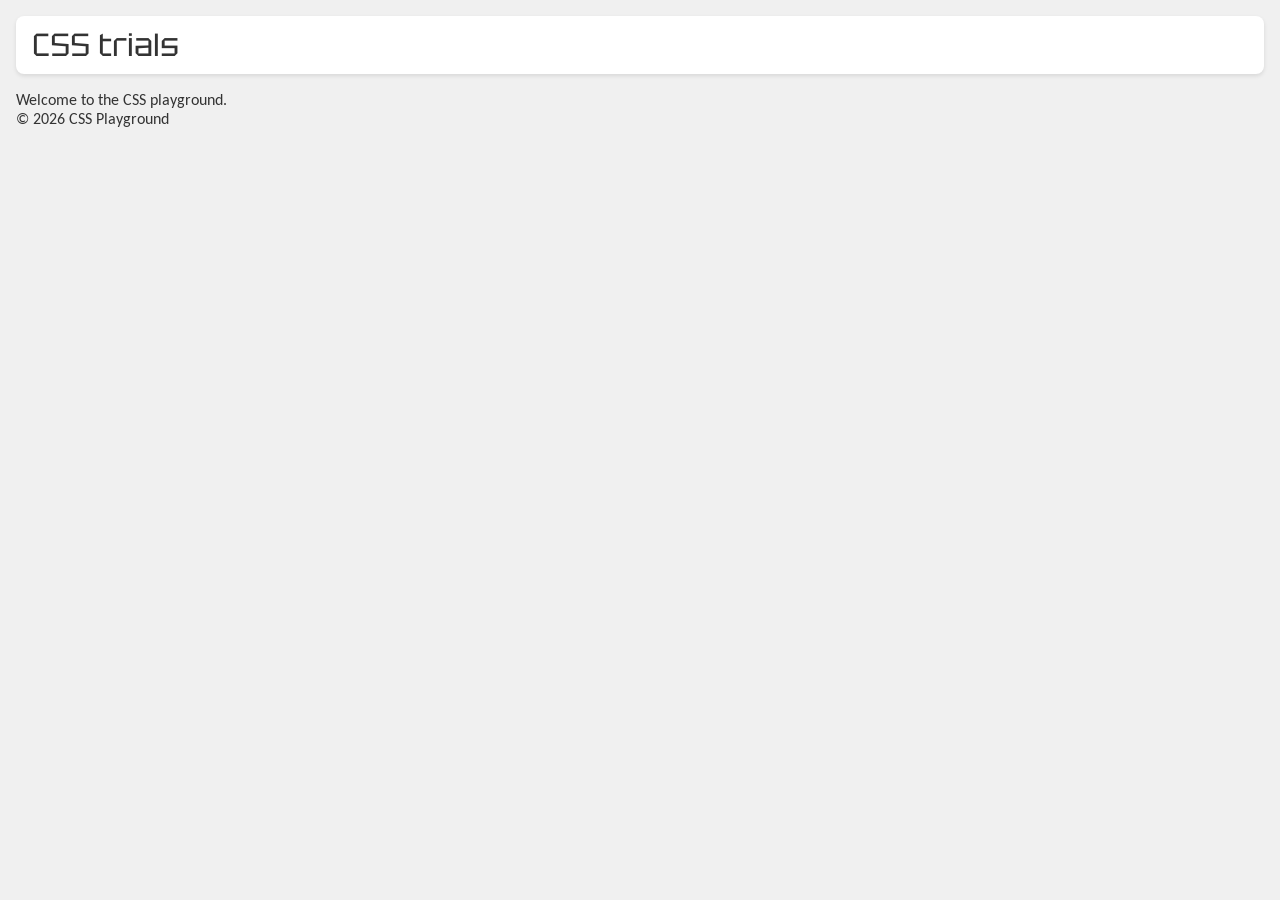
==== index.html @ c343b044 "simple scaffolding in place" ====
<!DOCTYPE html>
<html lang="en">
<head>
    <meta charset="UTF-8">
    <meta name="viewport" content="width=device-width, initial-scale=1.0">
    <title>css playground</title>
    <link rel="stylesheet" href="index.css" />
</head>
<body>
    <header>
        <h1>CSS trials</h1>
    </header>
    <main>
        <p>Welcome to the CSS playground.</p>
    </main>
    <footer>&copy; 2026 CSS Playground</footer>
</body>
</html>
---- index.css ----
@import url('https://fonts.googleapis.com/css2?family=Carlito:ital,wght@0,400;0,700;1,400;1,700&family=Tektur:wght@400..900&display=swap');

* {
    margin: 0;
    padding: 0;
    box-sizing: border-box;
}

body {
    background: #f0f0f0;
    color: #333;
    font-family: 'Carlito', Arial, sans-serif;
    font-size: 100%;
    padding: 1rem;
}


h1,h2,h3,h4 {
    font-family: 'Tektur', serif;
    font-weight: 400;
}
header {
    background: #fff;
    border-radius: .5rem;
    box-shadow: 0 2px 4px rgba(0, 0, 0, 0.1);
    margin: 0 0 1rem;
    padding: .5rem 1rem;
}
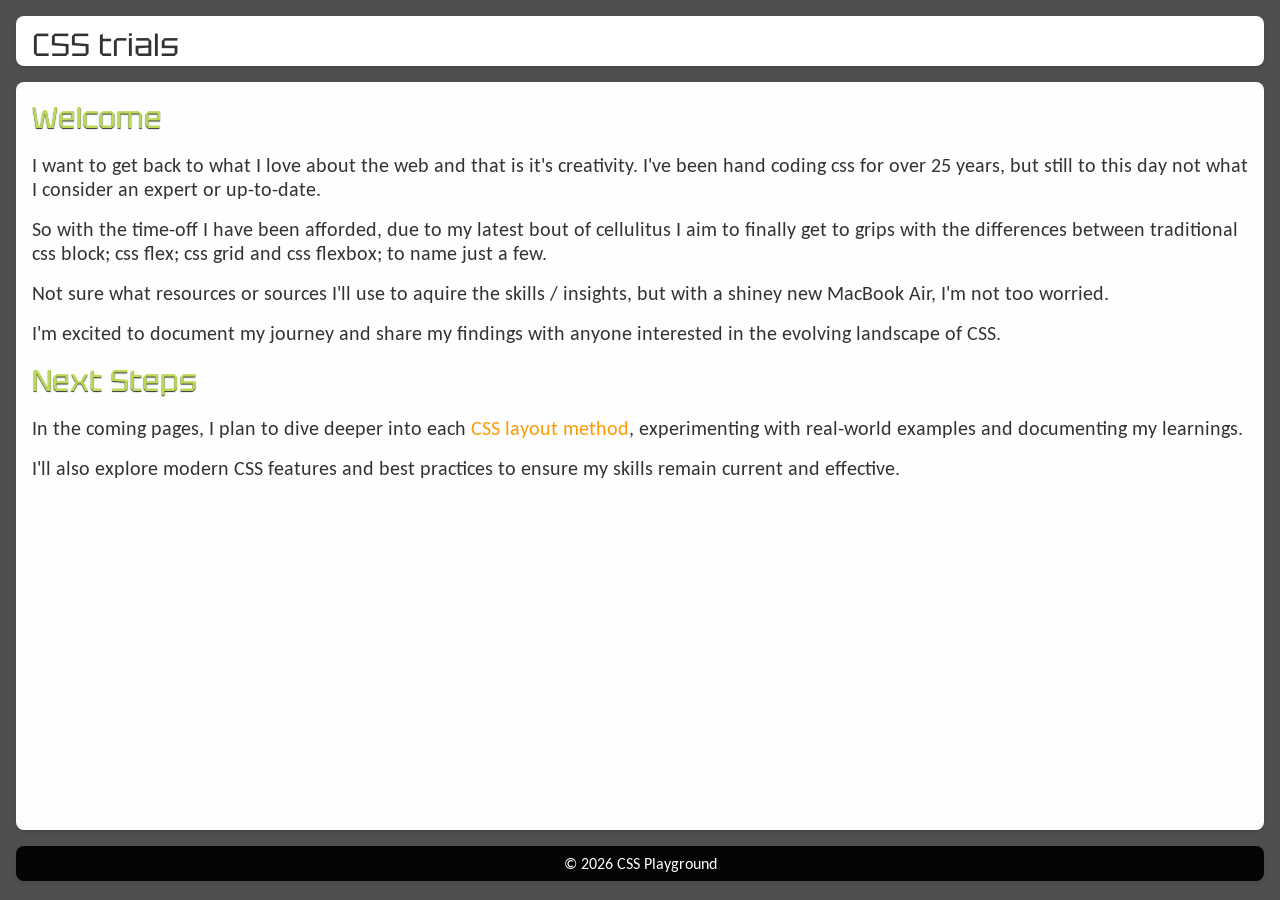
==== commit 72579820: "research css layouts" ====
--- a/index.html
+++ b/index.html
@@ -3,7 +3,7 @@
 <head>
     <meta charset="UTF-8">
     <meta name="viewport" content="width=device-width, initial-scale=1.0">
-    <title>css playground</title>
+    <title>home - css trials</title>
     <link rel="stylesheet" href="index.css" />
 </head>
 <body>
@@ -11,8 +11,24 @@
         <h1>CSS trials</h1>
     </header>
     <main>
-        <p>Welcome to the CSS playground.</p>
+        <h2>Welcome</h2>
+
+        <p>I want to get back to what I love about the web and that is it's creativity. I've been hand coding css for over 25 years, but still to this day not what I consider an expert or up-to-date.</p>
+
+        <p>So with the time-off I have been afforded, due to my latest bout of cellulitus I aim to finally get to grips with the differences between traditional css block; css flex; css grid and css flexbox; to name just a few.</p>
+
+        <p>Not sure what resources or sources I'll use to aquire the skills / insights, but with a shiney new MacBook Air, I'm not too worried.</p>
+
+        <p>I'm excited to document my journey and share my findings with anyone interested in the evolving landscape of CSS.</p>
+
+        <h2>Next Steps</h2>
+
+        <p>In the coming pages, I plan to dive deeper into each <a href="css-layout.html">CSS layout method</a>, experimenting with real-world examples and documenting my learnings.</p>
+        
+        <p>I'll also explore modern CSS features and best practices to ensure my skills remain current and effective.</p>
     </main>
-    <footer>&copy; 2026 CSS Playground</footer>
+    <footer>
+        <p>&copy; 2026 CSS Playground</p>
+    </footer>
 </body>
 </html>
--- a/index.css
+++ b/index.css
@@ -8,7 +8,7 @@
 }
 
 body {
-    background: #f0f0f0;
+    background: #4f4f4f;
     color: #333;
     font-family: 'Carlito', Arial, sans-serif;
     font-size: 100%;
@@ -19,11 +19,52 @@
 h1,h2,h3,h4 {
     font-family: 'Tektur', serif;
     font-weight: 400;
+    margin-bottom: 1rem;
 }
+
+
 header {
     background: #fff;
     border-radius: .5rem;
     box-shadow: 0 2px 4px rgba(0, 0, 0, 0.1);
     margin: 0 0 1rem;
+    padding: .5rem 1rem 0;
+}
+main {
+    background: #fefefe;
+    border-radius: .5rem;
+    box-shadow: 0 2px 4px rgba(0, 0, 0, 0.1);
+    display: block;
+    font-size: 1.25rem;
+    min-height: calc(100vh - 9.5rem);
+    margin: 0 0 1rem;
+    padding: 1rem;
+}
+main h2 {
+    color: #bada55;
+    text-shadow: 0 1px 1px #333;
+}
+main p { 
+    margin: 0 0 1rem;
+    line-height: 1.2;
+}
+main a {
+    color: #f90;
+    text-decoration: none;
+}
+main a:hover {
+    text-decoration: underline;
+}
+main ol,
+main ul {
+    margin: 0 0 1rem 1.5rem;
+}
+footer {
+    background: #040404;
+    border-radius: .5rem;
+    box-shadow: 0 2px 4px rgba(0, 0, 0, 0.1);
+    color: #fff;
+    margin: 1rem 0 0;
     padding: .5rem 1rem;
+    text-align: center;
 }
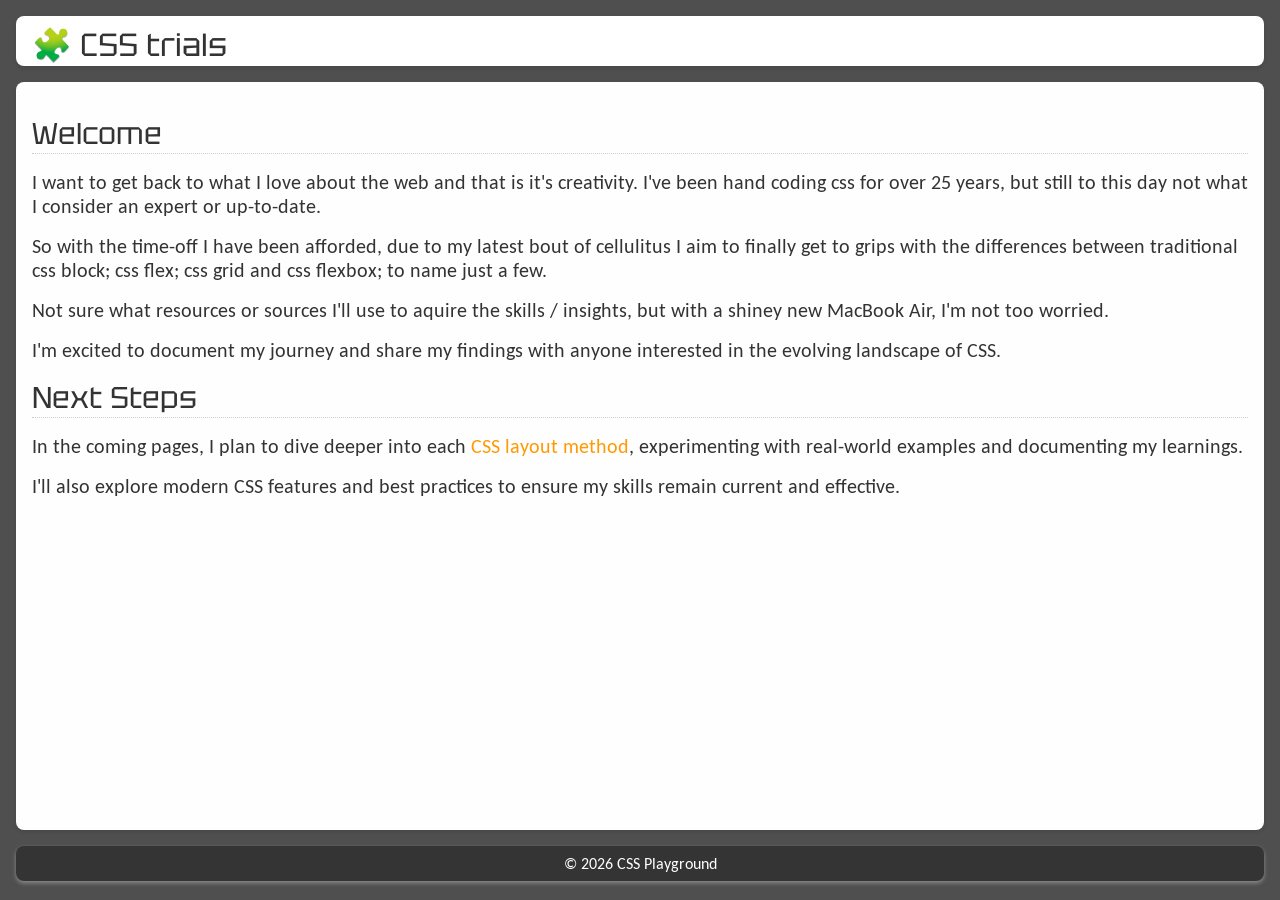
==== commit f3a2ac08: "minor updates" ====
--- a/index.html
+++ b/index.html
@@ -8,7 +8,7 @@
 </head>
 <body>
     <header>
-        <h1>CSS trials</h1>
+        <h1><a href="index.html">🧩 CSS trials</a></h1>
     </header>
     <main>
         <h2>Welcome</h2>
--- a/index.css
+++ b/index.css
@@ -30,6 +30,14 @@
     margin: 0 0 1rem;
     padding: .5rem 1rem 0;
 }
+
+header a {
+    color: inherit;
+    text-decoration: none;
+}
+header a:hover {
+    text-decoration: underline;
+}
 main {
     background: #fefefe;
     border-radius: .5rem;
@@ -41,8 +49,8 @@
     padding: 1rem;
 }
 main h2 {
-    color: #bada55;
-    text-shadow: 0 1px 1px #333;
+    border-bottom: 1px dotted #ccc;
+    margin-top: 1rem;
 }
 main p { 
     margin: 0 0 1rem;
@@ -60,9 +68,9 @@
     margin: 0 0 1rem 1.5rem;
 }
 footer {
-    background: #040404;
+    background: #343434;
     border-radius: .5rem;
-    box-shadow: 0 2px 4px rgba(0, 0, 0, 0.1);
+    box-shadow: 0 2px 4px rgba(255, 255, 255, 0.35);
     color: #fff;
     margin: 1rem 0 0;
     padding: .5rem 1rem;
